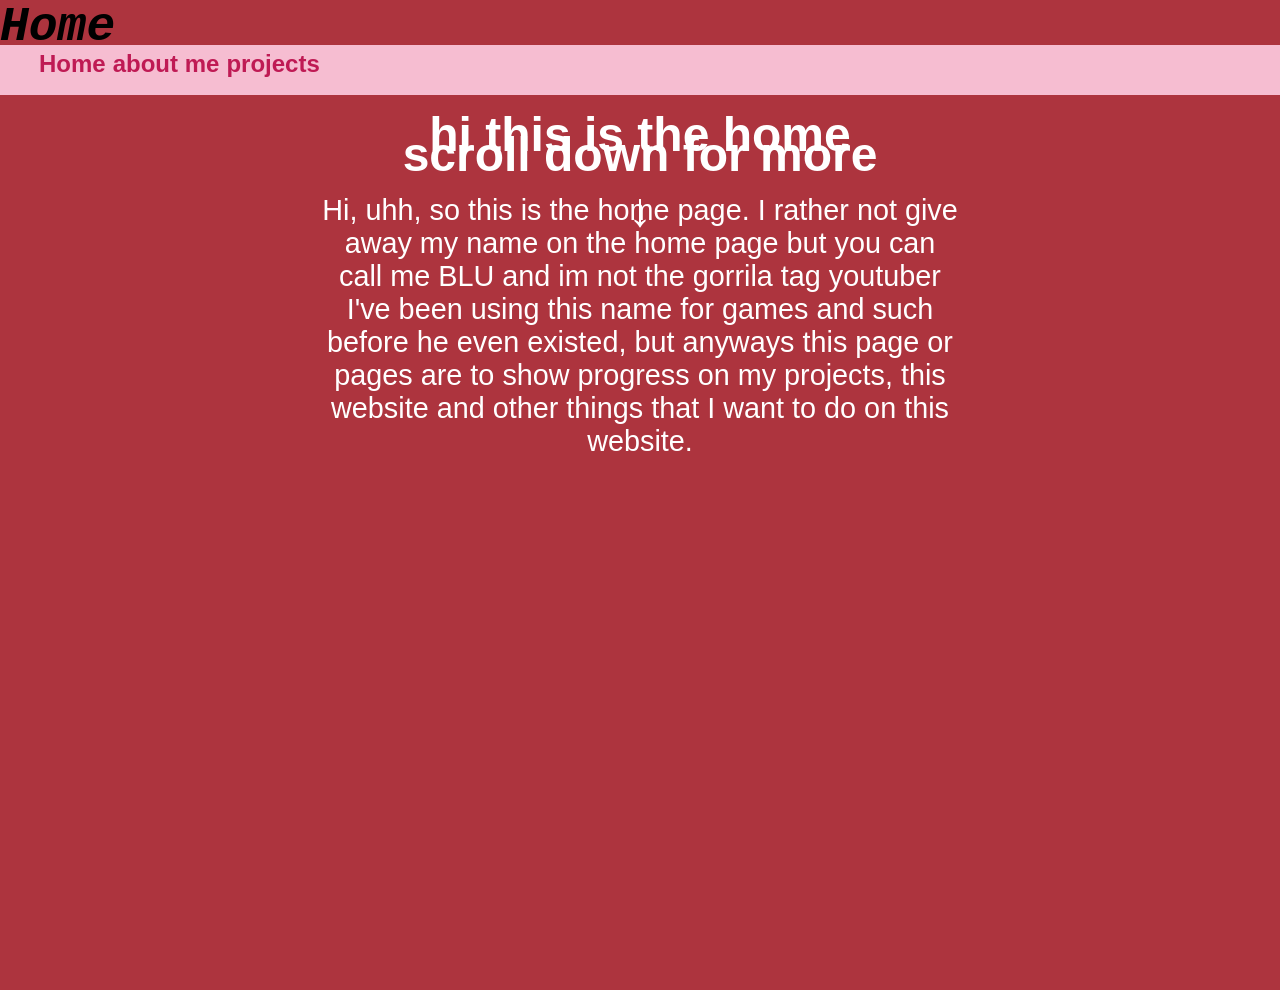
==== index.html @ 4366794d "seperated the css to bare parts" ====
<html lang="en">
  <head>
    <meta charset="UTF-8" />
    <meta name="viewport" content="width=device-width, initial-scale=1.0" />
    <title>page of blu</title>
    <link rel="stylesheet" href="navbar.css" />
    <link rel="stylesheet" href="basic.css" />
    <link rel="stylesheet" href="style.css" />
  </head>
  <body>
    <!-- I want a background for the title like a um store sign -->
    <div class="title">Home</div>
    <div class="navbar">
      <nav>
        <!-- need to add a about me and some other sections -->
        <ul>
          <li class="Home">
            <a href="index.html" class="left">Home</a>
          </li>
          <li class="aboutme">
            <a href="aboutme.html" class="center"> about me</a>
          </li>
          <li class="projects">
            <a href="projects.html" class="right"> projects</a>
          </li>
        </ul>
      </nav>
    </div>
    <main id="pretext" class="prechangeText">
      <h1>
        scroll down for more<br />
        ↓
      </h1>
    </main>
    <main id="text" class="changeText">
      <h1>hi this is the home</h1>
      <p>
        Hi, uhh, so this is the home page. I rather not give away my name on the
        home page but you can call me BLU and im not the gorrila tag youtuber
        I've been using this name for games and such before he even existed, but
        anyways this page or pages are to show progress on my projects, this
        website and other things that I want to do on this website.
      </p>
    </main>
    <script src="index.js"></script>
  </body>
</html>
---- navbar.css ----
.navbar {
  height: 50px;
  background-color: #f6bdd1;
}
.navbar ul {
  text-align: left;
  justify-items: left;
  list-style-type: none;
  margin: 0;
  padding: 0;
  margin-left: 25px;
  padding-top: 5px;
  overflow: hidden;
}
.navbar li {
  float: left;
}
.navbar a {
  color: #bf1a54;
  font-weight: 900;
  font-size: x-large;
  display: block;
  text-align: center;
  text-decoration: none;
}
.navbar a.left {
  padding-left: 14px;
}
.navbar a.center {
  padding-left: 7px;
  padding-right: 7px;
}
.navbar a.right {
  padding-right: 14px;
}
.navbar a:hover {
  color: #680e2e;
}
---- basic.css ----
body {
  text-align: center;
  background-color: #ad343e;
  padding: 0;
  margin: 0;
  font-family: Arial, sans-serif;
  transition: background-color 0.5s ease;
  height: 110vh; /* Make page scrollable */
}
.title {
  text-align: left;
  font-family: "Courier New", Courier, monospace;
  font-size: xxx-large;
  font-weight: 900;
  height: 30px;
  font-style: oblique;
  margin-bottom: 15px;
}
---- style.css ----
main {
  font-size: x-large;
}
main p {
  font-size: larger;
}
.changeText {
  position: fixed;
  top: 75px;
  left: 50%;
  transform: translateX(-50%);
  font-size: 24px;
  color: white;
  opacity: 0;
  transition: opacity 0.5s ease;
}
.prechangeText {
  position: relative;
  left: 50%;
  transform: translateX(-50%);
  font-size: 24px;
  color: white;
  transition: opacity 0.5s ease;
}
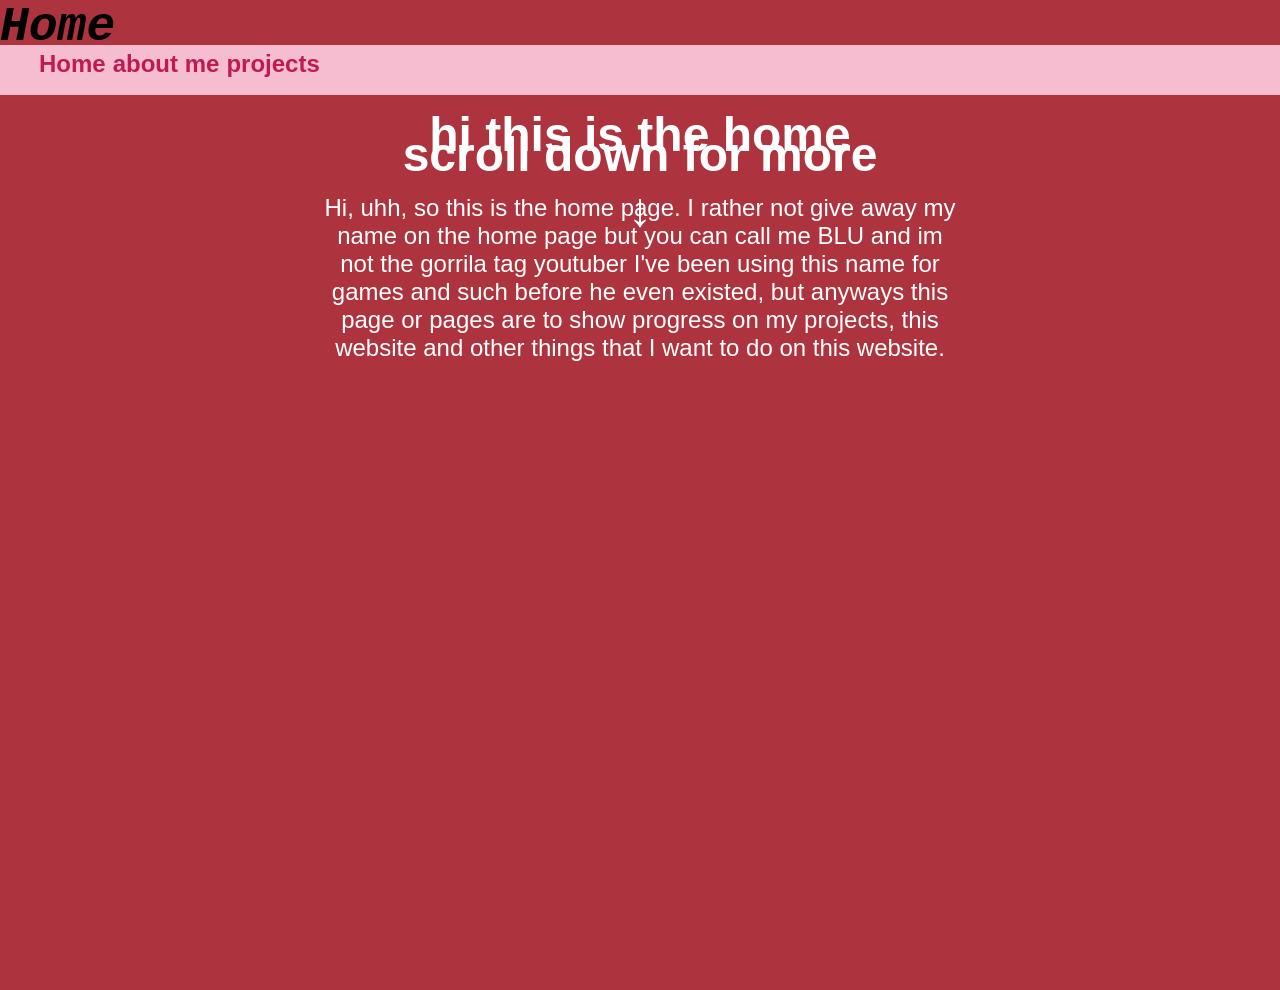
==== commit 47c34dc5: "filled in the sections" ====
--- a/index.html
+++ b/index.html
@@ -12,7 +12,6 @@
     <div class="title">Home</div>
     <div class="navbar">
       <nav>
-        <!-- need to add a about me and some other sections -->
         <ul>
           <li class="Home">
             <a href="index.html" class="left">Home</a>
--- a/basic.css
+++ b/basic.css
@@ -6,6 +6,8 @@
   font-family: Arial, sans-serif;
   transition: background-color 0.5s ease;
   height: 110vh; /* Make page scrollable */
+  font-size: 24px;
+  color: white;
 }
 .title {
   text-align: left;
@@ -15,4 +17,5 @@
   height: 30px;
   font-style: oblique;
   margin-bottom: 15px;
+  color: black;
 }
--- a/style.css
+++ b/style.css
@@ -1,16 +1,8 @@
-main {
-  font-size: x-large;
-}
-main p {
-  font-size: larger;
-}
 .changeText {
   position: fixed;
   top: 75px;
   left: 50%;
   transform: translateX(-50%);
-  font-size: 24px;
-  color: white;
   opacity: 0;
   transition: opacity 0.5s ease;
 }
@@ -18,7 +10,5 @@
   position: relative;
   left: 50%;
   transform: translateX(-50%);
-  font-size: 24px;
-  color: white;
   transition: opacity 0.5s ease;
 }
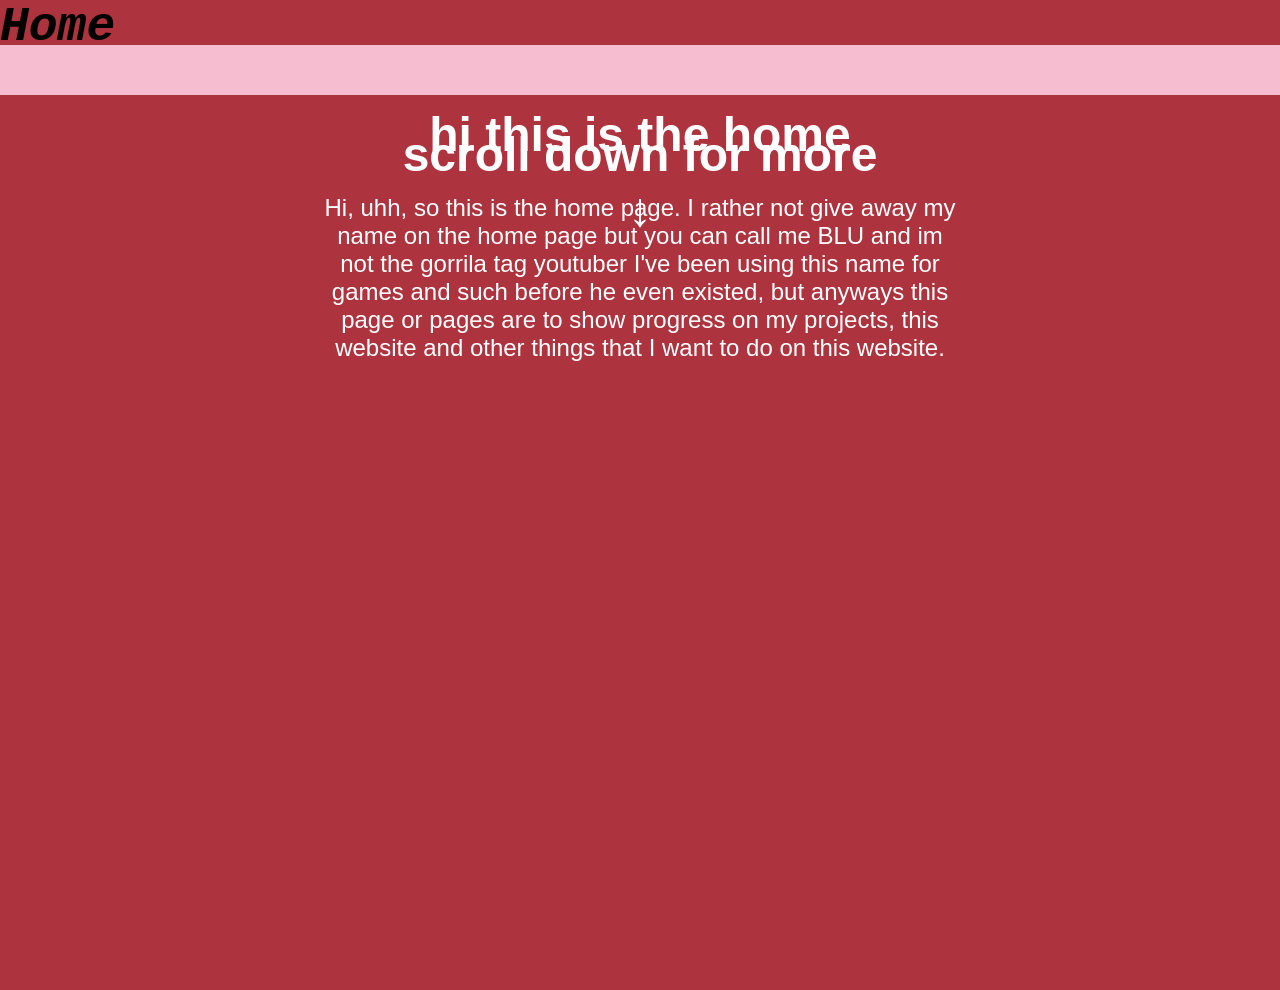
==== commit 39cbb7da: "streamlined navbar and reorginized" ====
--- a/index.html
+++ b/index.html
@@ -2,29 +2,14 @@
   <head>
     <meta charset="UTF-8" />
     <meta name="viewport" content="width=device-width, initial-scale=1.0" />
-    <title>page of blu</title>
-    <link rel="stylesheet" href="navbar.css" />
+    <title>home</title>
+    <link rel="stylesheet" href="navbar/navbar.css" />
     <link rel="stylesheet" href="basic.css" />
     <link rel="stylesheet" href="style.css" />
   </head>
   <body>
-    <!-- I want a background for the title like a um store sign -->
     <div class="title">Home</div>
-    <div class="navbar">
-      <nav>
-        <ul>
-          <li class="Home">
-            <a href="index.html" class="left">Home</a>
-          </li>
-          <li class="aboutme">
-            <a href="aboutme.html" class="center"> about me</a>
-          </li>
-          <li class="projects">
-            <a href="projects.html" class="right"> projects</a>
-          </li>
-        </ul>
-      </nav>
-    </div>
+    <div class="navbar"></div>
     <main id="pretext" class="prechangeText">
       <h1>
         scroll down for more<br />
@@ -41,6 +26,7 @@
         website and other things that I want to do on this website.
       </p>
     </main>
+    <script src="/navbar/navBar.js"></script>
     <script src="index.js"></script>
   </body>
 </html>
--- a/navbar/navbar.css
+++ b/navbar/navbar.css
@@ -0,0 +1,32 @@
+.navbar {
+  height: 50px;
+  background-color: #f6bdd1;
+}
+
+/* Make the navbar horizontal */
+.navbar ul {
+  list-style-type: none;
+  margin: 0;
+  padding: 5px 0 0 25px;
+  display: flex;
+  gap: 20px;
+  align-items: center;
+}
+
+/* Remove float completely */
+.navbar li {
+  /* no float needed */
+}
+
+.navbar a {
+  color: #bf1a54;
+  font-weight: 900;
+  font-size: x-large;
+  text-decoration: none;
+  padding: 0 10px;
+  display: block;
+}
+
+.navbar a:hover {
+  color: #680e2e;
+}
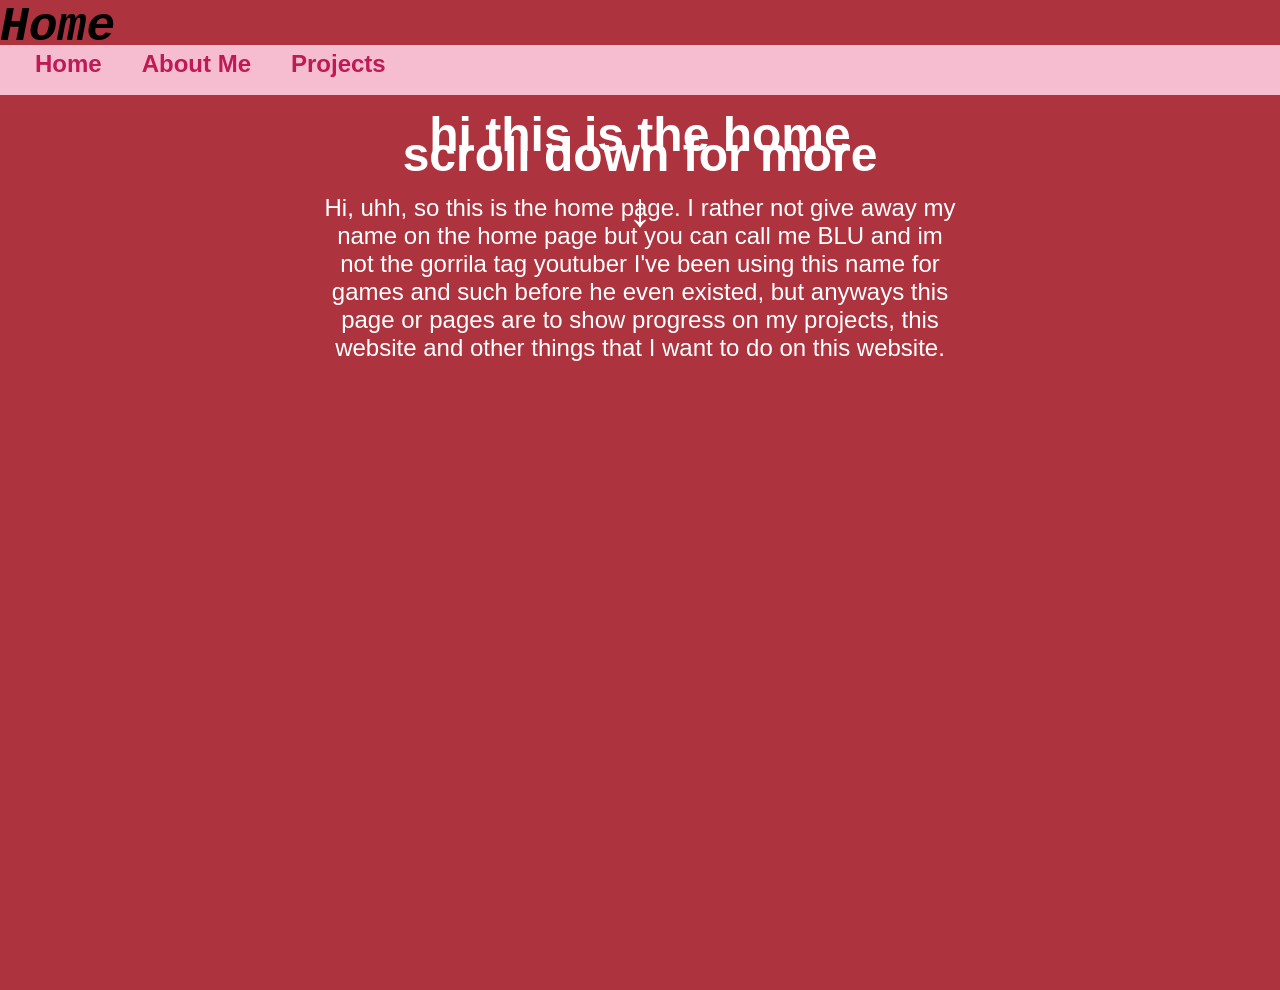
==== commit 7016c560: "fixed navbar" ====
--- a/index.html
+++ b/index.html
@@ -9,7 +9,7 @@
   </head>
   <body>
     <div class="title">Home</div>
-    <div class="navbar"></div>
+    <div id="navbar" class="navbar"></div>
     <main id="pretext" class="prechangeText">
       <h1>
         scroll down for more<br />
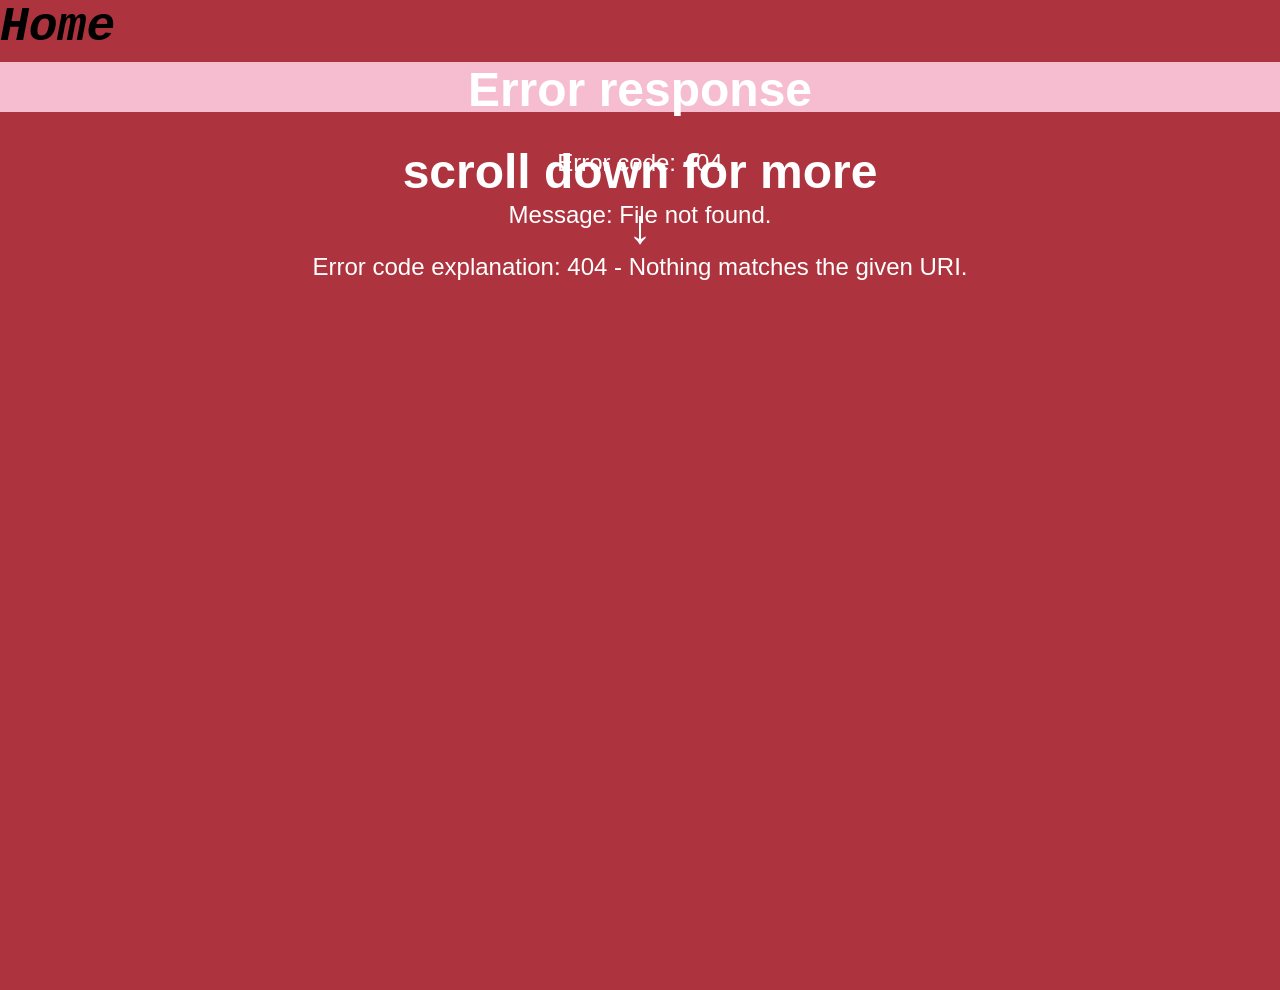
==== commit c513b7b5: "added devlog page tried to fix the navbar" ====
--- a/index.html
+++ b/index.html
@@ -5,7 +5,7 @@
     <title>home</title>
     <link rel="stylesheet" href="navbar/navbar.css" />
     <link rel="stylesheet" href="basic.css" />
-    <link rel="stylesheet" href="style.css" />
+    <link rel="stylesheet" href="index.css" />
   </head>
   <body>
     <div class="title">Home</div>
--- a/basic.css
+++ b/basic.css
@@ -4,8 +4,6 @@
   padding: 0;
   margin: 0;
   font-family: Arial, sans-serif;
-  transition: background-color 0.5s ease;
-  height: 110vh; /* Make page scrollable */
   font-size: 24px;
   color: white;
 }
--- a/index.css
+++ b/index.css
@@ -0,0 +1,18 @@
+.changeText {
+  position: fixed;
+  top: 75px;
+  left: 50%;
+  transform: translateX(-50%);
+  opacity: 0;
+  transition: opacity 0.5s ease;
+}
+.prechangeText {
+  position: relative;
+  left: 50%;
+  transform: translateX(-50%);
+  transition: opacity 0.5s ease;
+}
+body {
+  transition: background-color 0.5s ease;
+  height: 110vh;
+}
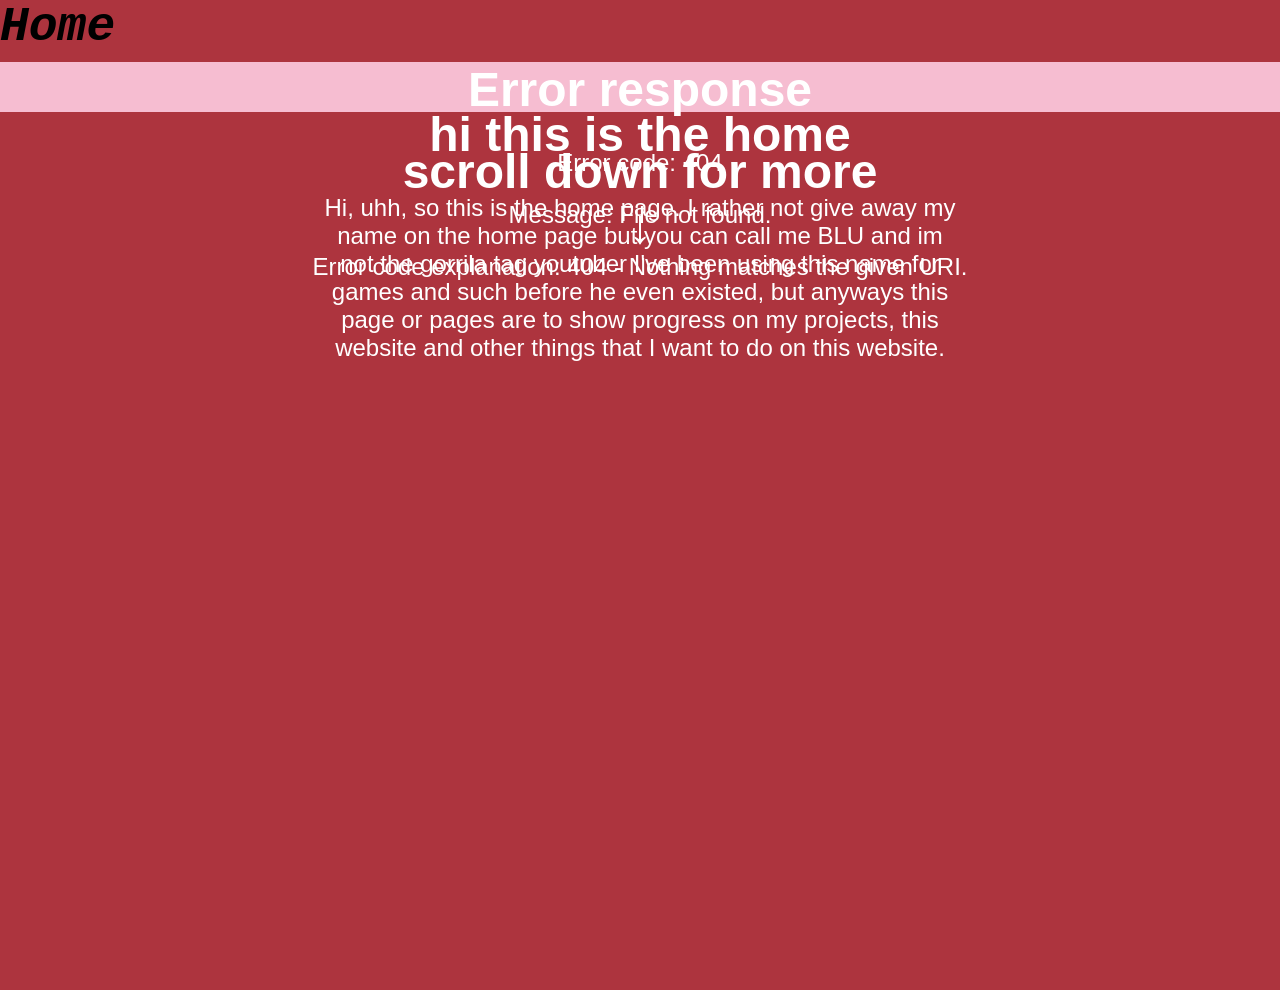
==== commit ca9d6db5: "nope not jinxing it but i hope this works" ====
--- a/index.html
+++ b/index.html
@@ -26,7 +26,7 @@
         website and other things that I want to do on this website.
       </p>
     </main>
-    <script src="/navbar/navBar.js"></script>
+    <script src="navbar/navBar.js"></script>
     <script src="index.js"></script>
   </body>
 </html>
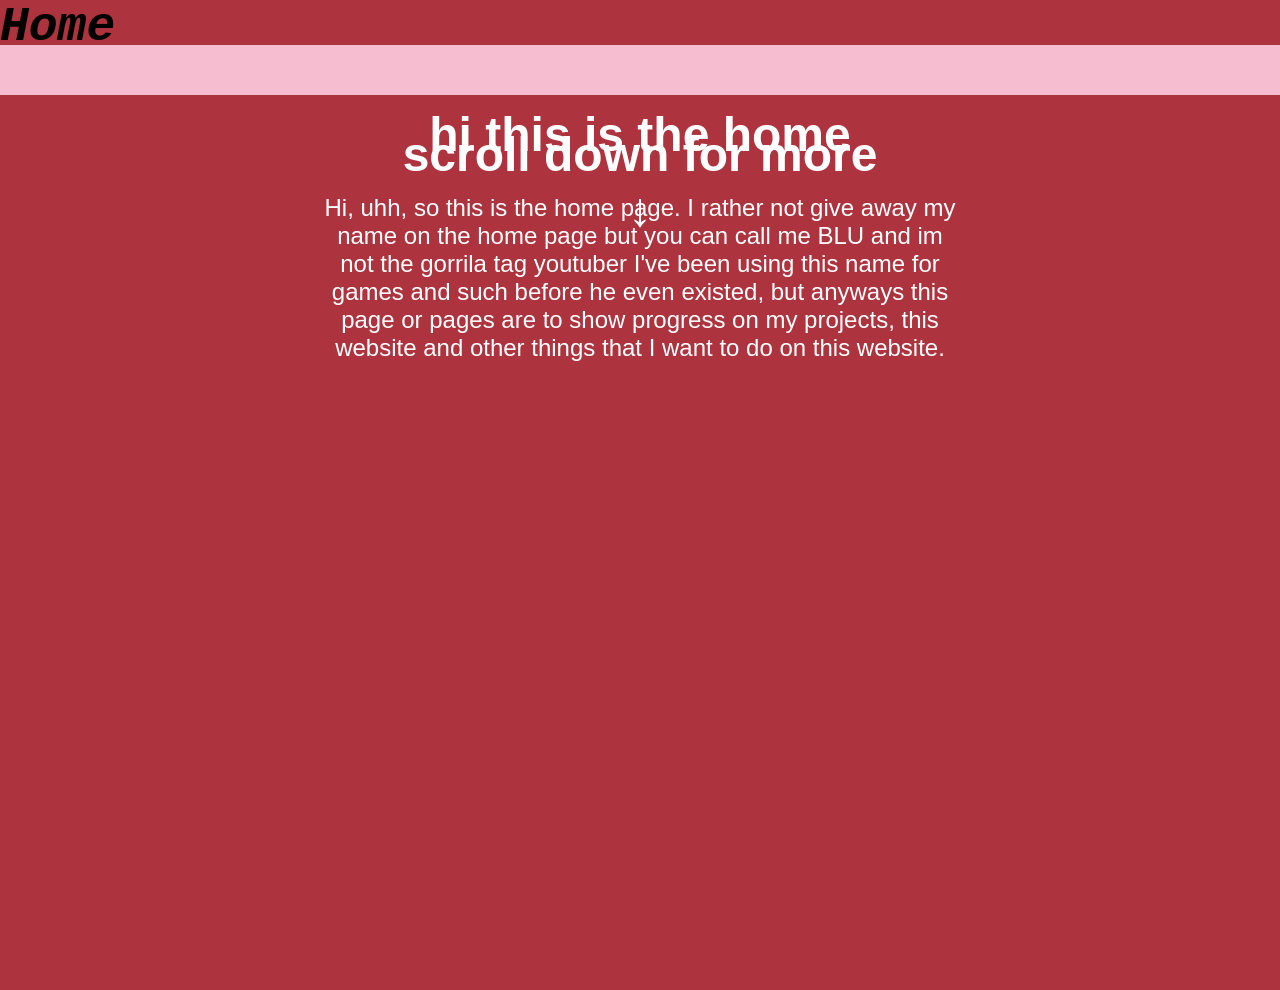
==== commit 58b1dd34: "refactor: restructure website by removing old files and adding new HTML, CSS, and JS for improved na" ====
--- a/index.html
+++ b/index.html
@@ -3,7 +3,6 @@
     <meta charset="UTF-8" />
     <meta name="viewport" content="width=device-width, initial-scale=1.0" />
     <title>home</title>
-    <link rel="stylesheet" href="navbar/navbar.css" />
     <link rel="stylesheet" href="basic.css" />
     <link rel="stylesheet" href="index.css" />
   </head>
--- a/basic.css
+++ b/basic.css
@@ -17,3 +17,30 @@
   margin-bottom: 15px;
   color: black;
 }
+.navbar {
+  height: 50px;
+  background-color: #f6bdd1;
+}
+
+/* Make the navbar horizontal */
+.navbar ul {
+  list-style-type: none;
+  margin: 0;
+  padding: 5px 0 0 25px;
+  display: flex;
+  gap: 20px;
+  align-items: center;
+}
+
+.navbar a {
+  color: #bf1a54;
+  font-weight: 900;
+  font-size: x-large;
+  text-decoration: none;
+  padding: 0 10px;
+  display: block;
+}
+
+.navbar a:hover {
+  color: #680e2e;
+}
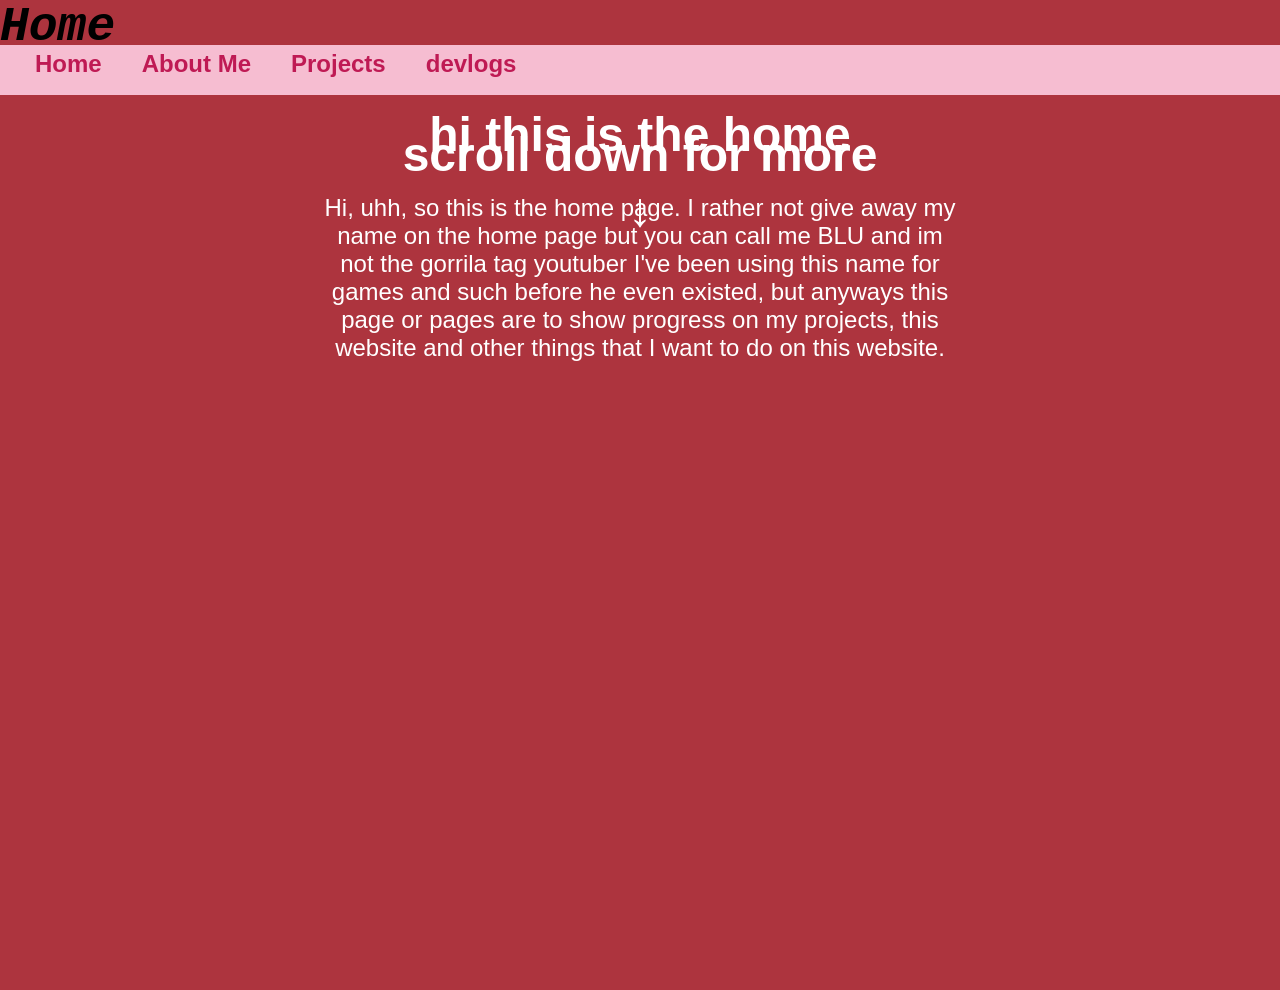
==== commit e4ea1e25: "navbar works" ====
--- a/index.html
+++ b/index.html
@@ -25,7 +25,7 @@
         website and other things that I want to do on this website.
       </p>
     </main>
-    <script src="navbar/navBar.js"></script>
+    <script src="navBar.js"></script>
     <script src="index.js"></script>
   </body>
 </html>
